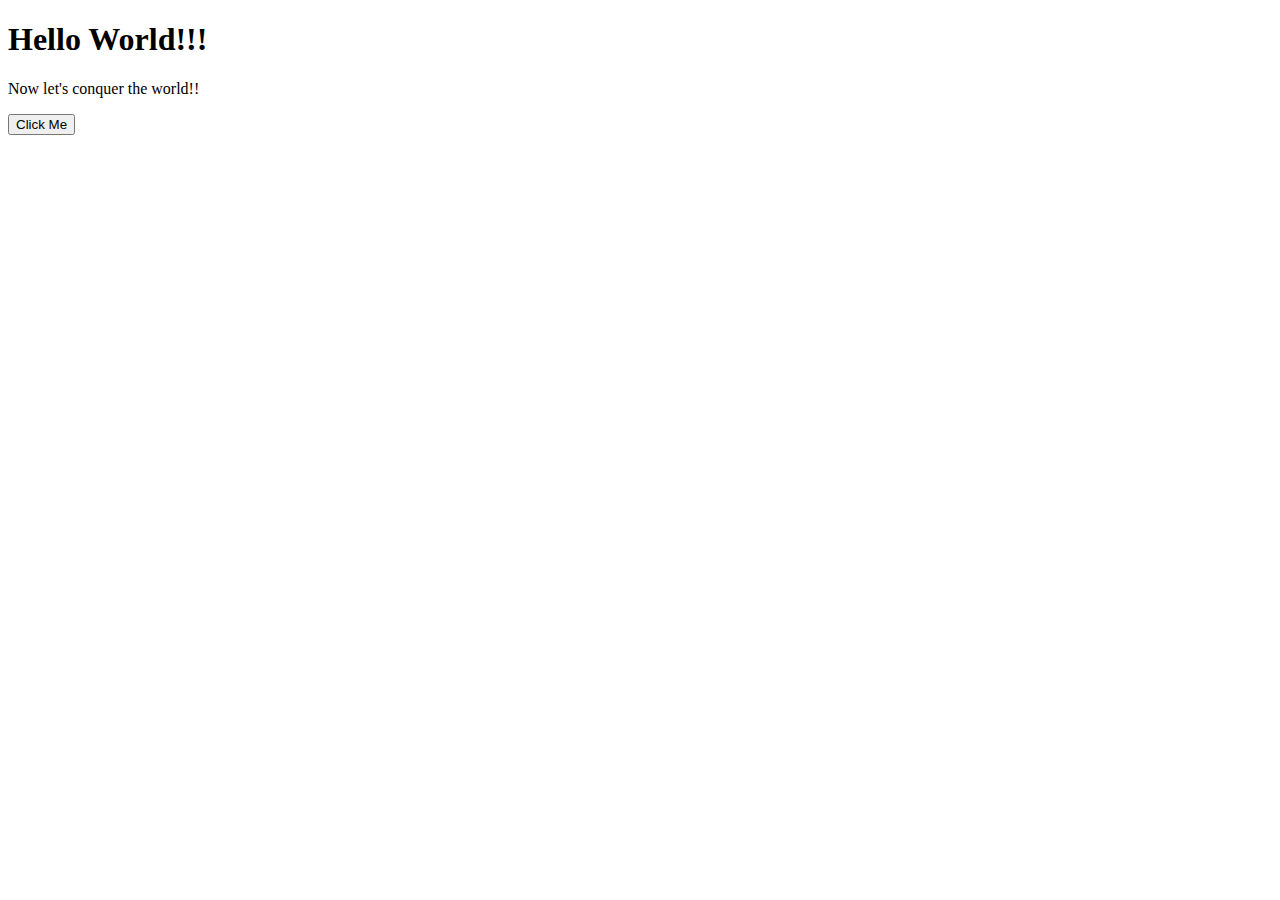
==== index.html @ f6e0c4b6 "my first commit" ====
<!DOCTYPE html>
<html lang="en">
  <head>
    <title>My First Site</title>
    <link rel="stylesheet" href="styles.css">
    <link rel="shortcut icon" href="favicon.ico" type="image/x-icon">
  </head>
  <body>
    <div>
      <h1>Hello World!!!</h1>
      <p>Now let's conquer the world!!</p>
      <button>Click Me</button>
    </div>
    <script src="script.js" type="text/javascript"></script>
    </body>
</html>
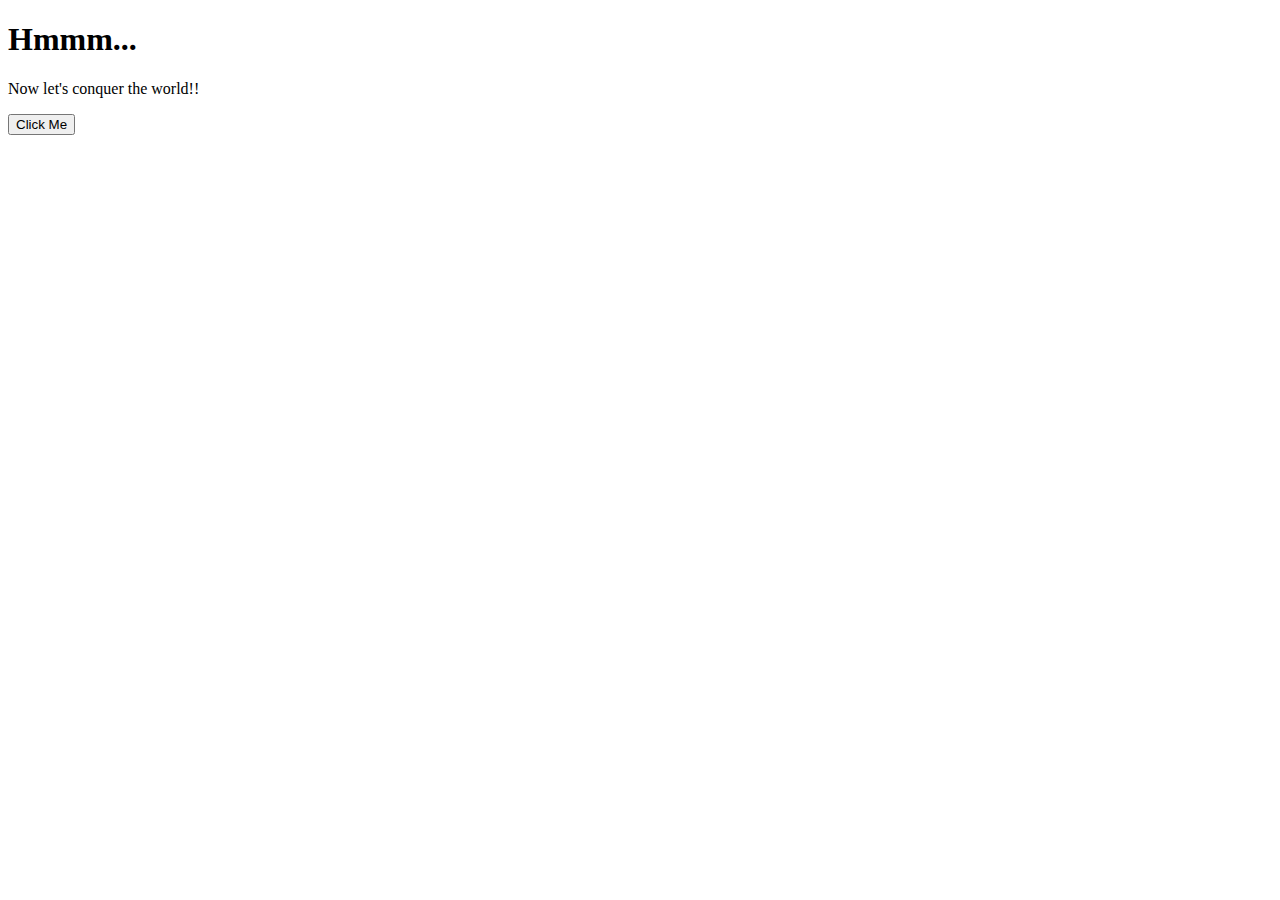
==== commit c965eb48: "Update index.html" ====
--- a/index.html
+++ b/index.html
@@ -7,10 +7,10 @@
   </head>
   <body>
     <div>
-      <h1>Hello World!!!</h1>
+      <h1>Hmmm...</h1>
       <p>Now let's conquer the world!!</p>
       <button>Click Me</button>
     </div>
     <script src="script.js" type="text/javascript"></script>
     </body>
-</html>+</html>
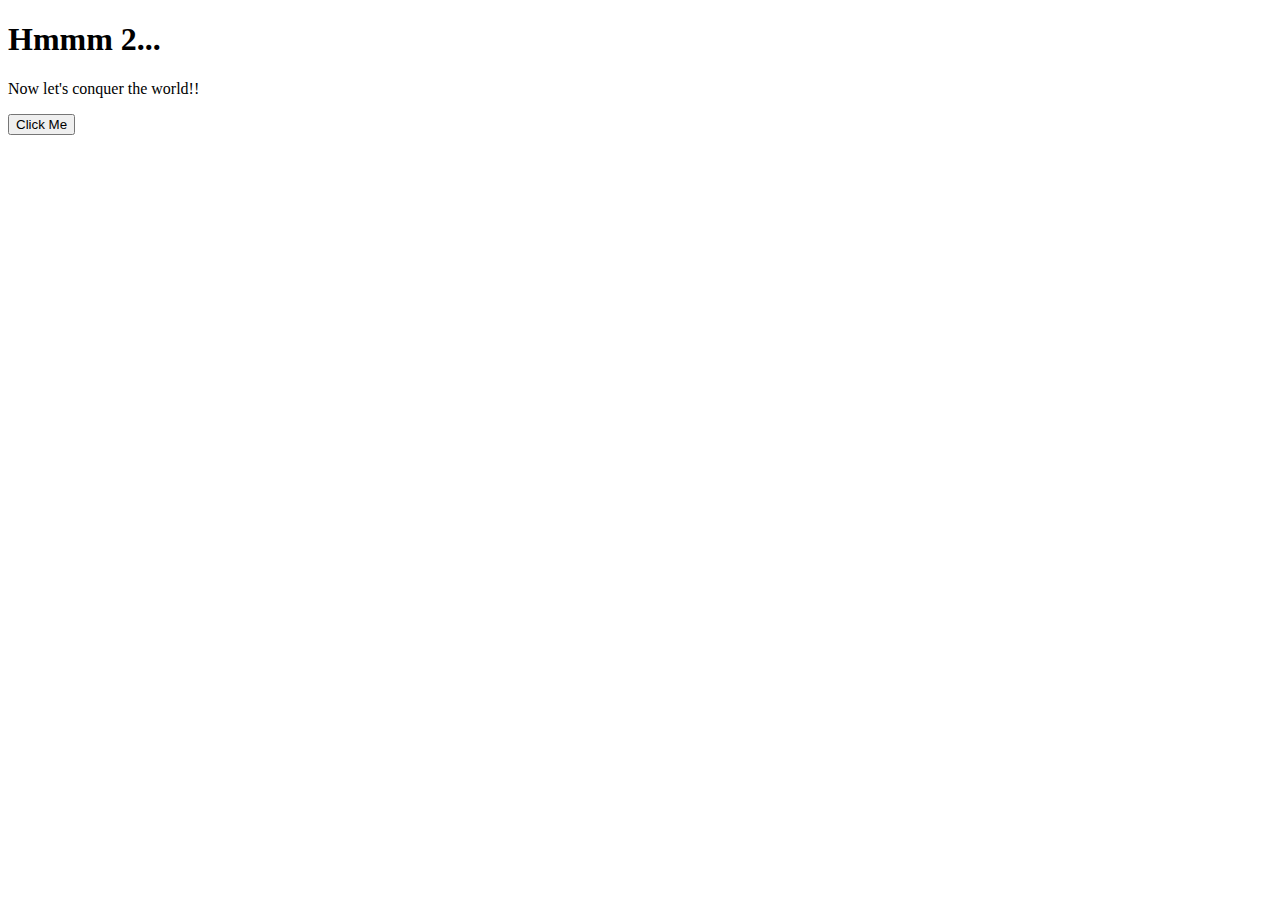
==== commit 29fb13d4: "Update index.html" ====
--- a/index.html
+++ b/index.html
@@ -7,7 +7,7 @@
   </head>
   <body>
     <div>
-      <h1>Hmmm...</h1>
+      <h1>Hmmm 2...</h1>
       <p>Now let's conquer the world!!</p>
       <button>Click Me</button>
     </div>
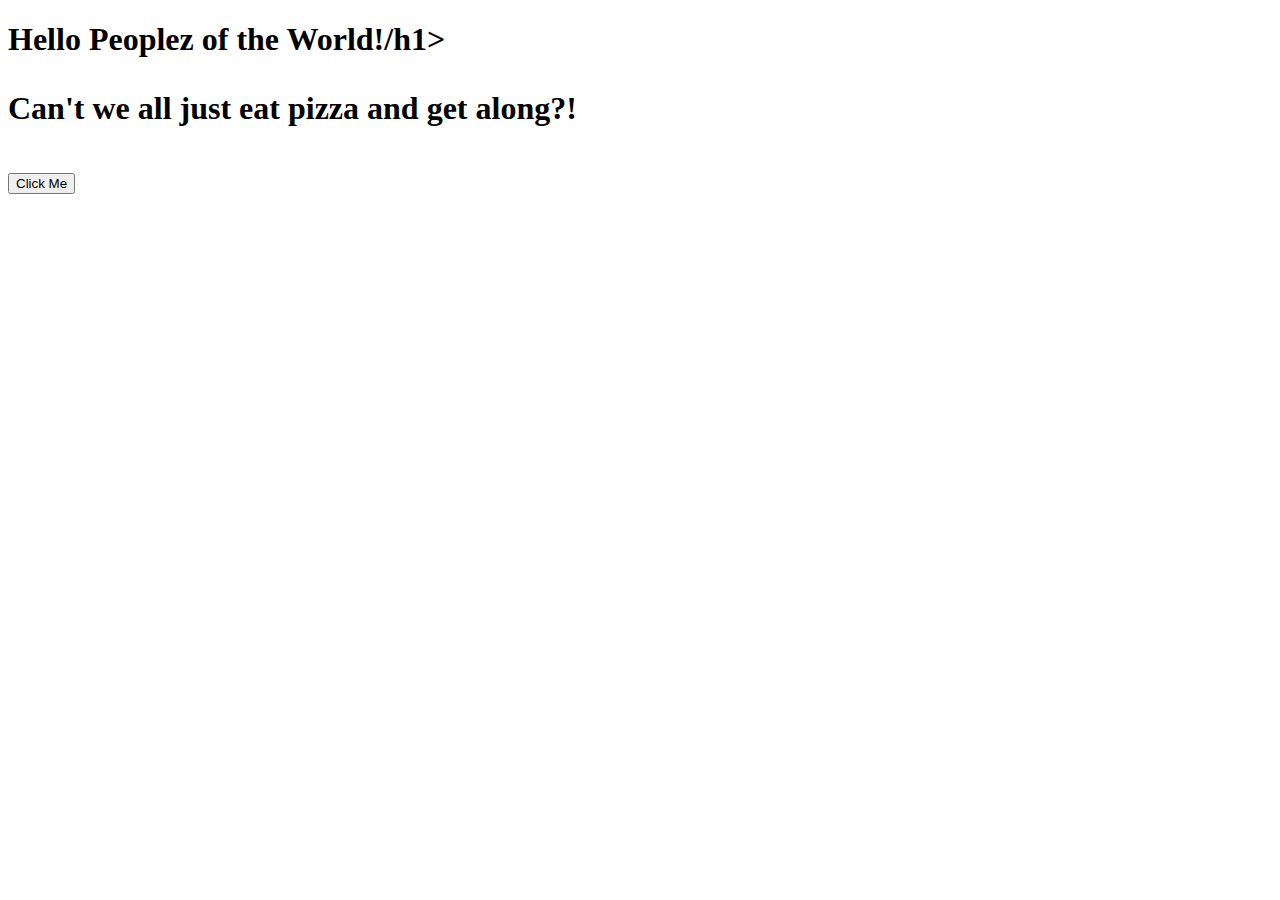
==== commit db5299bf: "Update index.html" ====
--- a/index.html
+++ b/index.html
@@ -7,8 +7,8 @@
   </head>
   <body>
     <div>
-      <h1>Hmmm 2...</h1>
-      <p>Now let's conquer the world!!</p>
+      <h1>Hello Peoplez of the World!/h1>
+      <p>Can't we all just eat pizza and get along?!</p>
       <button>Click Me</button>
     </div>
     <script src="script.js" type="text/javascript"></script>
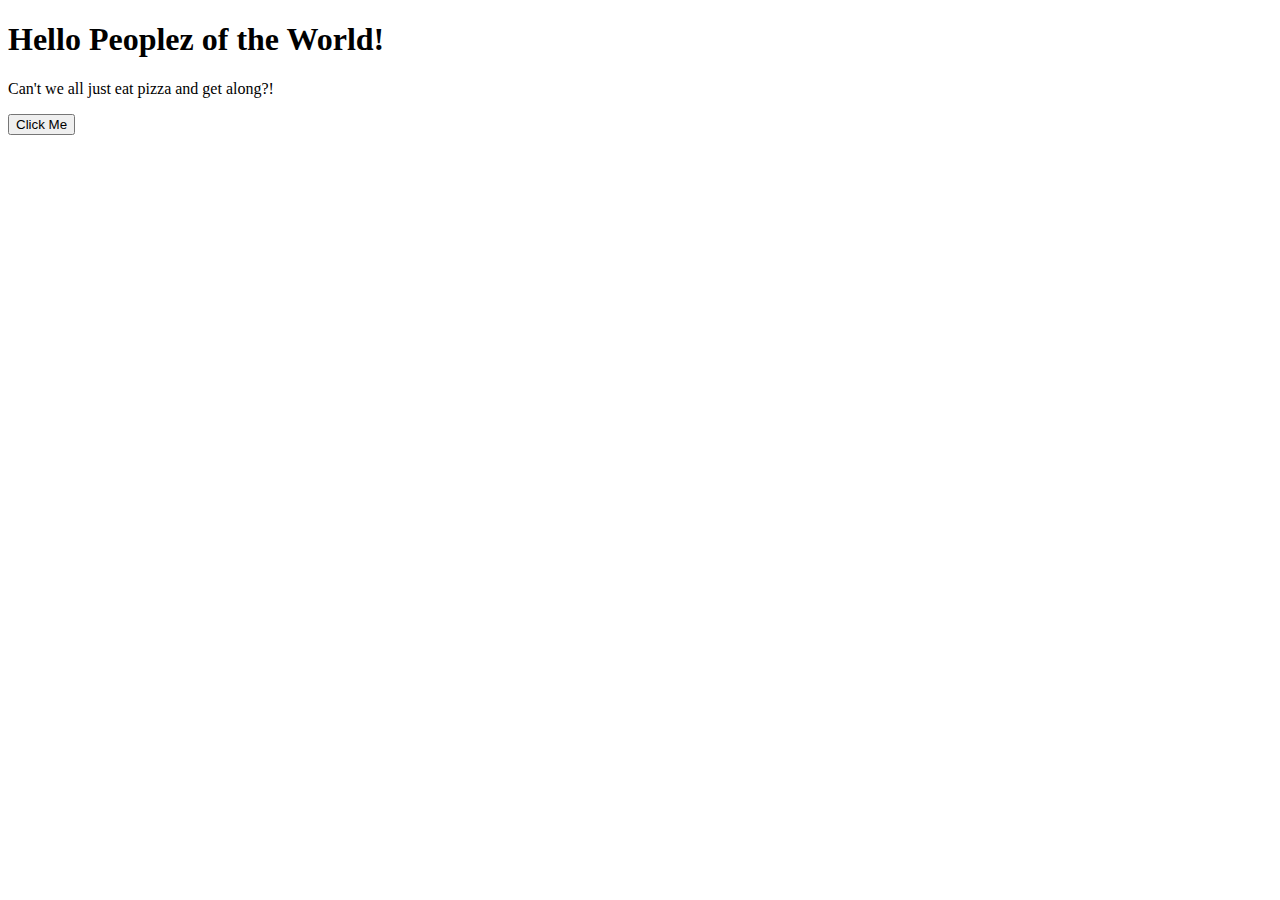
==== commit 9a31957b: "Update index.html" ====
--- a/index.html
+++ b/index.html
@@ -7,7 +7,7 @@
   </head>
   <body>
     <div>
-      <h1>Hello Peoplez of the World!/h1>
+      <h1>Hello Peoplez of the World!</h1>
       <p>Can't we all just eat pizza and get along?!</p>
       <button>Click Me</button>
     </div>
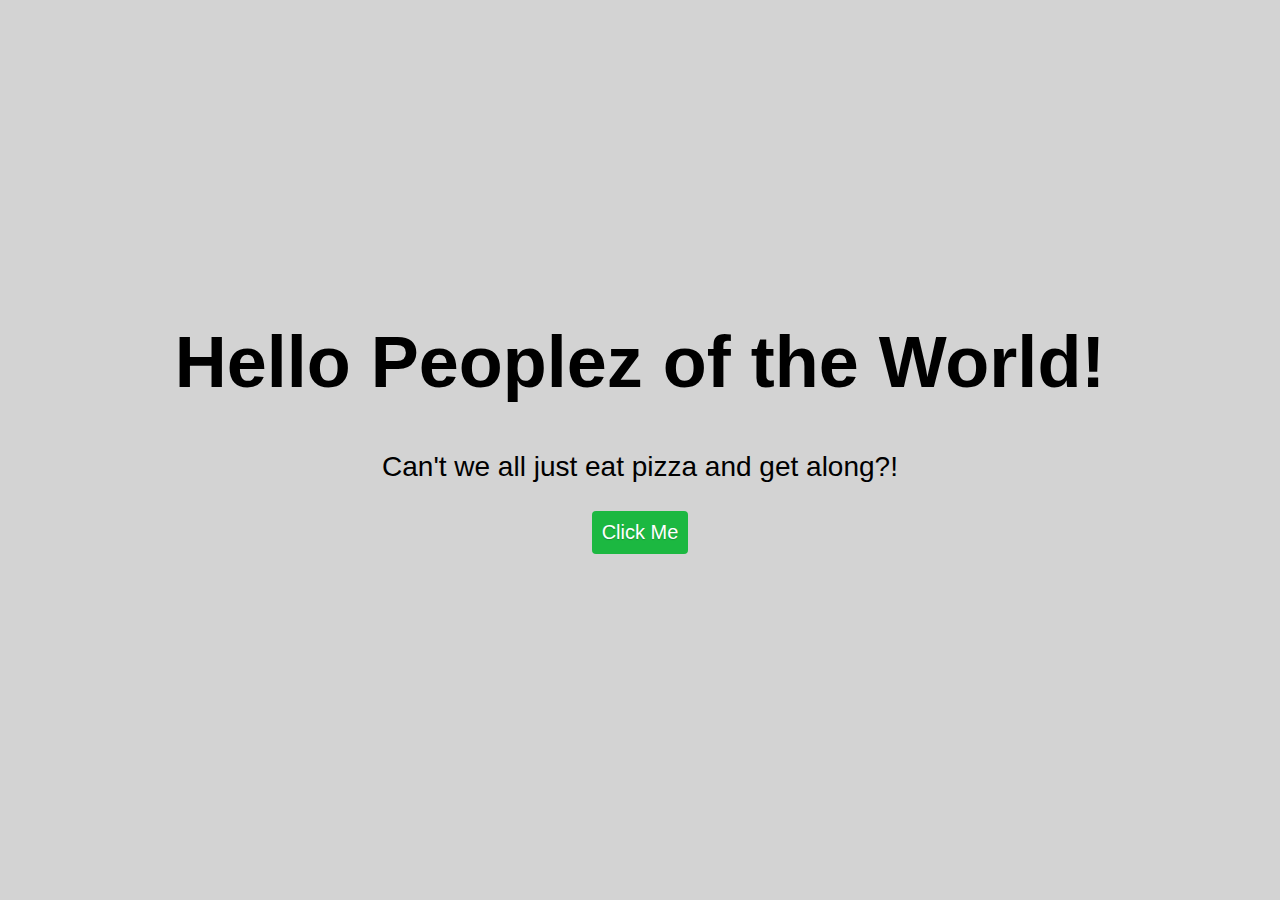
==== commit 10758ba3: "Update index.html" ====
--- a/index.html
+++ b/index.html
@@ -2,7 +2,7 @@
 <html lang="en">
   <head>
     <title>My First Site</title>
-    <link rel="stylesheet" href="styles.css">
+    <link rel="stylesheet" href="style.css">
     <link rel="shortcut icon" href="favicon.ico" type="image/x-icon">
   </head>
   <body>
--- a/style.css
+++ b/style.css
@@ -0,0 +1,35 @@
+body {
+  background-color: lightgray;
+  font-family: Arial;
+  text-align: center;
+  display: flex;
+  align-items: center;
+  justify-content: center;
+  height: 90vh;
+  justify-content: center;
+}
+                
+h1 {
+  font-size: 72px;
+}
+                  
+p {
+  font-size: 28px;
+}
+                    
+button {
+  color: white;
+  font-size: 125%;
+  border-radius: 4px;
+  border: none;
+  text-shadow: 0 1px 1px rgba(0, 0, 0, 0.2);
+  background: rgb(28, 184, 65);
+  padding: 10px;
+  outline: none;
+  cursor: pointer;
+}
+                                                        
+button:hover {
+  background: rgb(66, 184, 221);
+  padding: 12px;
+}
